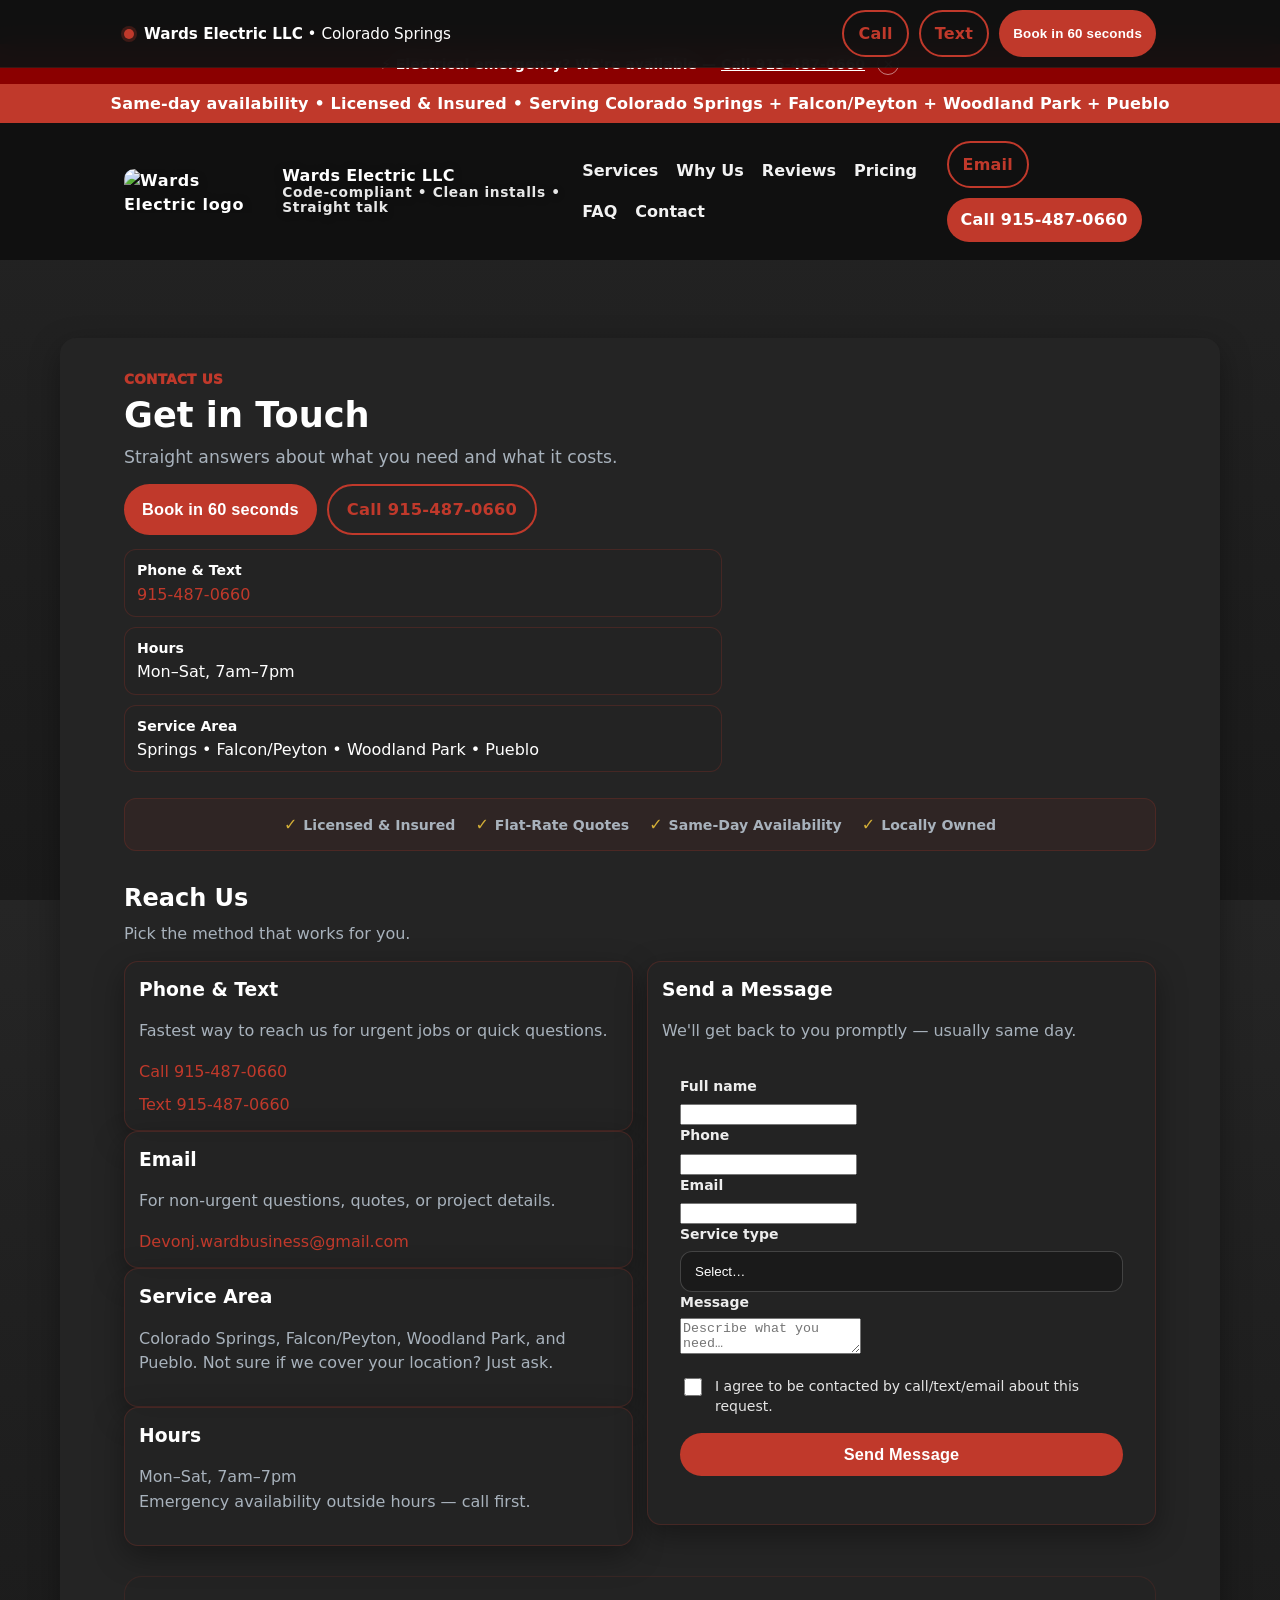
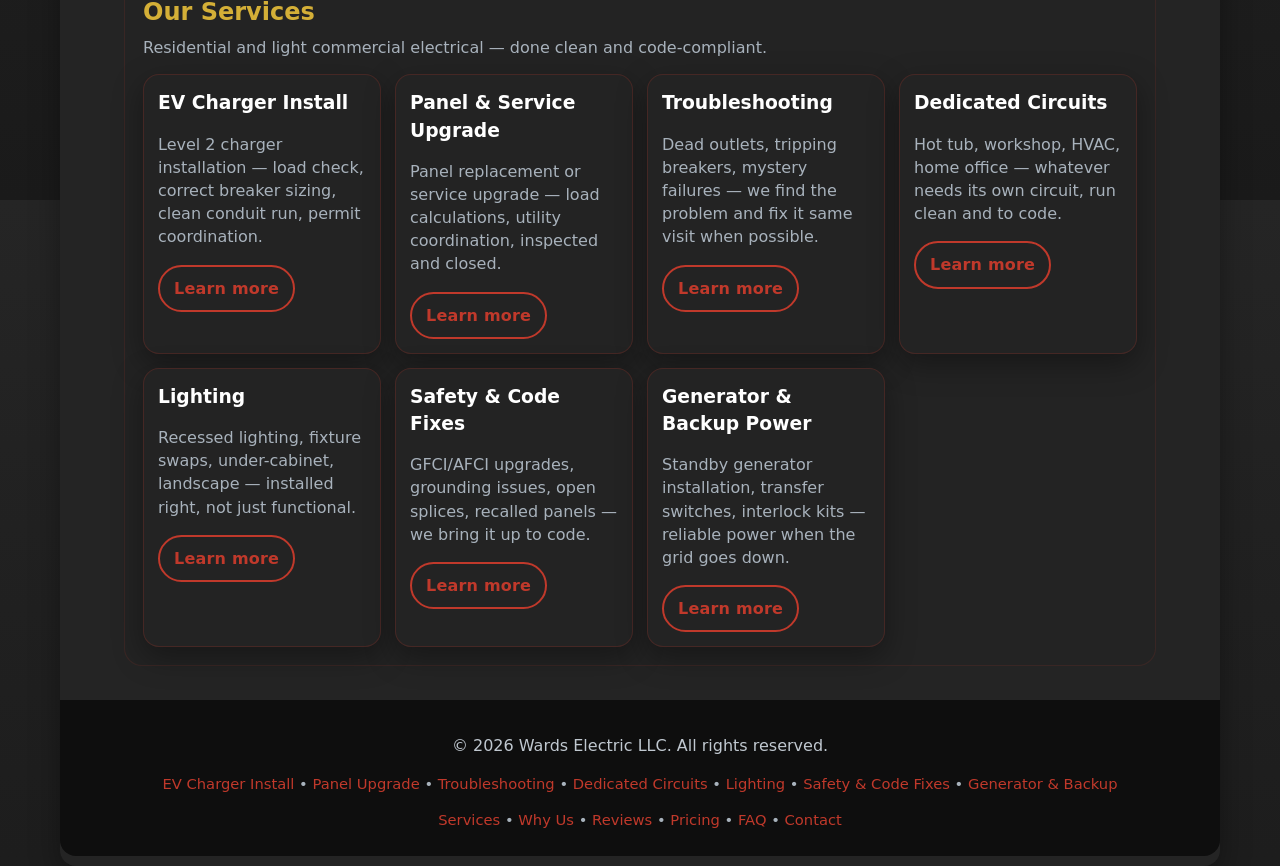
==== contact.html @ 548b15fa "feat: add index.html homepage and contact.html Full homepage with hero, services, why-us, reviews, p" ====
<!DOCTYPE html>
<html lang="en">
<head>
  <meta charset="UTF-8" />
  <meta name="viewport" content="width=device-width, initial-scale=1.0" />
  <title>Contact Wards Electric LLC | Colorado Springs Electrician</title>
  <meta name="description" content="Contact Wards Electric LLC — Colorado Springs electrician. Call, text, or email for straight answers about what you need and what it costs. 915-487-0660." />
  <link rel="canonical" href="https://wardselectricllc.com/contact.html" />
  <link rel="icon" href="assets/logo.jpg" />
  <link rel="stylesheet" href="styles/main.css" />
  <meta property="og:title" content="Contact Wards Electric LLC | Colorado Springs Electrician" />
  <meta property="og:description" content="Contact Wards Electric LLC — straight answers about what you need and what it costs. Call or text 915-487-0660." />
  <meta property="og:type" content="website" />
  <meta property="og:url" content="https://wardselectricllc.com/contact.html" />
  <meta property="og:image" content="https://wardselectricllc.com/assets/logo.jpg" />
  <script type="application/ld+json">
  {
    "@context": "https://schema.org",
    "@type": "LocalBusiness",
    "name": "Wards Electric LLC",
    "description": "Residential and light commercial electrician serving Colorado Springs, Falcon/Peyton, Woodland Park, and Pueblo.",
    "telephone": "915-487-0660",
    "email": "Devonj.wardbusiness@gmail.com",
    "url": "https://wardselectricllc.com",
    "logo": "https://wardselectricllc.com/assets/logo.jpg",
    "address": { "@type": "PostalAddress", "addressLocality": "Colorado Springs", "addressRegion": "CO", "addressCountry": "US" },
    "areaServed": ["Colorado Springs, CO", "Falcon, CO", "Peyton, CO", "Woodland Park, CO", "Pueblo, CO"],
    "openingHours": "Mo-Sa 07:00-19:00"
  }
  </script>
</head>
<body>

  <a class="sr-only" href="#main">Skip to content</a>

  <div class="action-bar" role="region" aria-label="Quick actions">
    <div class="action-bar__inner">
      <div class="action-bar__left">
        <span class="dot"></span>
        <span><strong>Wards Electric LLC</strong> • Colorado Springs</span>
      </div>
      <div class="action-bar__right">
        <a class="btn btn--ghost" href="tel:+19154870660">Call</a>
        <a class="btn btn--ghost" href="sms:+19154870660?&body=Hi%20Wards%20Electric%20-%20I%20need%20help%20with%20">Text</a>
        <button class="btn btn--primary" id="openBooking">Book in 60 seconds</button>
      </div>
    </div>
  </div>

  <header class="site-header">
    <div class="emergency-banner" id="emergencyBanner" role="alert">
      <span>⚡ Electrical emergency? We're available — <a href="tel:+19154870660">Call 915-487-0660</a></span>
      <button class="emergency-banner__close" onclick="dismissEmergency()" aria-label="Dismiss">✕</button>
    </div>
    <div class="top-bar" role="note">
      Same-day availability • Licensed &amp; Insured • Serving Colorado Springs + Falcon/Peyton + Woodland Park + Pueblo
    </div>
    <div class="header-main">
      <a class="brand" href="index.html" aria-label="Wards Electric LLC Home">
        <img src="assets/logo.jpg" alt="Wards Electric logo" />
        <div class="brand__text">
          <span class="brand__name">Wards Electric LLC</span>
          <span class="brand__tag">Code-compliant • Clean installs • Straight talk</span>
        </div>
      </a>
      <button class="nav-toggle" id="navToggle" aria-label="Toggle menu" aria-expanded="false">
        <span></span><span></span><span></span>
      </button>
      <nav class="nav" id="mainNav" aria-label="Primary">
        <a href="index.html#services">Services</a>
        <a href="index.html#why">Why Us</a>
        <a href="index.html#reviews">Reviews</a>
        <a href="index.html#pricing">Pricing</a>
        <a href="index.html#faq">FAQ</a>
        <a href="index.html#contact">Contact</a>
      </nav>
      <div class="header-cta">
        <a class="btn btn--ghost" href="mailto:Devonj.wardbusiness@gmail.com">Email</a>
        <a class="btn btn--primary" href="tel:+19154870660">Call 915-487-0660</a>
      </div>
    </div>
  </header>

  <main id="main" class="page" role="main">

    <section class="hero" id="top">
      <div class="hero__copy">
        <p class="kicker">Contact Us</p>
        <h1>Get in Touch</h1>
        <p class="subhead">Straight answers about what you need and what it costs.</p>
        <div class="hero__actions">
          <button class="btn btn--primary btn--lg" id="openBooking2">Book in 60 seconds</button>
          <a class="btn btn--ghost btn--lg" href="tel:+19154870660">Call 915-487-0660</a>
        </div>
        <div class="mini">
          <div class="mini__item">
            <div class="mini__title">Phone &amp; Text</div>
            <a href="tel:+19154870660">915-487-0660</a>
          </div>
          <div class="mini__item">
            <div class="mini__title">Hours</div>
            <div>Mon–Sat, 7am–7pm</div>
          </div>
          <div class="mini__item">
            <div class="mini__title">Service Area</div>
            <div>Springs • Falcon/Peyton • Woodland Park • Pueblo</div>
          </div>
        </div>
      </div>
    </section>

    <div class="trust-strip" role="list" aria-label="Trust indicators">
      <span><span class="ts-check" aria-hidden="true">✓</span> Licensed &amp; Insured</span>
      <span><span class="ts-check" aria-hidden="true">✓</span> Flat-Rate Quotes</span>
      <span><span class="ts-check" aria-hidden="true">✓</span> Same-Day Availability</span>
      <span><span class="ts-check" aria-hidden="true">✓</span> Locally Owned</span>
    </div>

    <section class="section" id="contact">
      <div class="section-head">
        <h2>Reach Us</h2>
        <p class="muted">Pick the method that works for you.</p>
      </div>
      <div class="contactGrid">

        <div>
          <div class="contactCard">
            <h3>Phone &amp; Text</h3>
            <p class="muted">Fastest way to reach us for urgent jobs or quick questions.</p>
            <div class="contactLinks">
              <a href="tel:+19154870660">Call 915-487-0660</a>
              <a href="sms:+19154870660?&body=Hi%20Wards%20Electric%20-%20I%20need%20help%20with%20">Text 915-487-0660</a>
            </div>
          </div>
          <div class="contactCard">
            <h3>Email</h3>
            <p class="muted">For non-urgent questions, quotes, or project details.</p>
            <div class="contactLinks">
              <a href="mailto:Devonj.wardbusiness@gmail.com">Devonj.wardbusiness@gmail.com</a>
            </div>
          </div>
          <div class="contactCard">
            <h3>Service Area</h3>
            <p class="muted">Colorado Springs, Falcon/Peyton, Woodland Park, and Pueblo. Not sure if we cover your location? Just ask.</p>
          </div>
          <div class="contactCard">
            <h3>Hours</h3>
            <p class="muted">Mon–Sat, 7am–7pm<br />Emergency availability outside hours — call first.</p>
          </div>
        </div>

        <div>
          <div class="contactCard">
            <h3>Send a Message</h3>
            <p class="muted">We'll get back to you promptly — usually same day.</p>
            <form id="contactForm" class="form">
              <div><label>Full name</label><input name="name" required autocomplete="name" /></div>
              <div><label>Phone</label><input name="phone" required autocomplete="tel" /></div>
              <div><label>Email</label><input name="email" type="email" autocomplete="email" /></div>
              <div>
                <label>Service type</label>
                <select name="serviceType" class="qb-select" required>
                  <option value="">Select…</option>
                  <option>EV Charger Install</option>
                  <option>Panel / Service Upgrade</option>
                  <option>Troubleshooting</option>
                  <option>Dedicated Circuit</option>
                  <option>Lighting</option>
                  <option>Safety / Code Fix</option>
                  <option>Generator / Backup Power</option>
                  <option>Other</option>
                </select>
              </div>
              <div><label>Message</label><textarea name="message" required placeholder="Describe what you need…"></textarea></div>
              <label class="consent">
                <input type="checkbox" name="consent" required />
                <span>I agree to be contacted by call/text/email about this request.</span>
              </label>
              <div class="form__actions">
                <button type="submit" class="btn btn--primary btn--lg w-full" id="contactSubmitBtn">Send Message</button>
                <p class="muted small" id="contactStatusText"></p>
              </div>
            </form>
          </div>
        </div>

      </div>
    </section>

    <section class="section section--alt">
      <div class="section-head">
        <h2>Our Services</h2>
        <p class="muted">Residential and light commercial electrical — done clean and code-compliant.</p>
      </div>
      <div class="cards">
        <article class="card">
          <h3>EV Charger Install</h3>
          <p>Level 2 charger installation — load check, correct breaker sizing, clean conduit run, permit coordination.</p>
          <a href="ev-charger-install.html" class="btn btn--ghost">Learn more</a>
        </article>
        <article class="card">
          <h3>Panel &amp; Service Upgrade</h3>
          <p>Panel replacement or service upgrade — load calculations, utility coordination, inspected and closed.</p>
          <a href="panel-upgrade.html" class="btn btn--ghost">Learn more</a>
        </article>
        <article class="card">
          <h3>Troubleshooting</h3>
          <p>Dead outlets, tripping breakers, mystery failures — we find the problem and fix it same visit when possible.</p>
          <a href="troubleshooting.html" class="btn btn--ghost">Learn more</a>
        </article>
        <article class="card">
          <h3>Dedicated Circuits</h3>
          <p>Hot tub, workshop, HVAC, home office — whatever needs its own circuit, run clean and to code.</p>
          <a href="dedicated-circuits.html" class="btn btn--ghost">Learn more</a>
        </article>
        <article class="card">
          <h3>Lighting</h3>
          <p>Recessed lighting, fixture swaps, under-cabinet, landscape — installed right, not just functional.</p>
          <a href="lighting.html" class="btn btn--ghost">Learn more</a>
        </article>
        <article class="card">
          <h3>Safety &amp; Code Fixes</h3>
          <p>GFCI/AFCI upgrades, grounding issues, open splices, recalled panels — we bring it up to code.</p>
          <a href="safety-code-fixes.html" class="btn btn--ghost">Learn more</a>
        </article>
        <article class="card">
          <h3>Generator &amp; Backup Power</h3>
          <p>Standby generator installation, transfer switches, interlock kits — reliable power when the grid goes down.</p>
          <a href="generator-backup.html" class="btn btn--ghost">Learn more</a>
        </article>
      </div>
    </section>

    <footer class="footer">
      <p>&copy; <span id="year"></span> Wards Electric LLC. All rights reserved.</p>
      <p class="muted small">
        <a href="ev-charger-install.html">EV Charger Install</a> •
        <a href="panel-upgrade.html">Panel Upgrade</a> •
        <a href="troubleshooting.html">Troubleshooting</a> •
        <a href="dedicated-circuits.html">Dedicated Circuits</a> •
        <a href="lighting.html">Lighting</a> •
        <a href="safety-code-fixes.html">Safety &amp; Code Fixes</a> •
        <a href="generator-backup.html">Generator &amp; Backup</a>
      </p>
      <p class="muted small">
        <a href="index.html#services">Services</a> •
        <a href="index.html#why">Why Us</a> •
        <a href="index.html#reviews">Reviews</a> •
        <a href="index.html#pricing">Pricing</a> •
        <a href="index.html#faq">FAQ</a> •
        <a href="index.html#contact">Contact</a>
      </p>
    </footer>

  </main>

  <div class="mobile-call-bar" id="mobileCallBar">
    <a class="mobile-call-bar__btn" href="tel:+19154870660"><span aria-hidden="true">📞</span> Call Now — 915-487-0660</a>
    <button class="mobile-call-bar__close" onclick="dismissCallBar()" aria-label="Dismiss call bar">✕</button>
  </div>

  <div class="modal" id="bookingModal" aria-hidden="true">
    <div class="modal__backdrop" id="closeBooking"></div>
    <div class="modal__panel" role="dialog" aria-modal="true" aria-labelledby="bookingTitle">
      <div class="modal__head">
        <div><div class="kicker">Book in ~60 seconds</div><h2 id="bookingTitle">Tell us what you need</h2></div>
        <button class="x" id="closeBooking2" aria-label="Close">✕</button>
      </div>
      <form id="bookingForm" class="form">
        <div class="grid">
          <div><label>Full name</label><input name="name" required autocomplete="name" /></div>
          <div><label>Phone</label><input name="phone" required autocomplete="tel" /></div>
          <div><label>Email</label><input name="email" type="email" autocomplete="email" /></div>
          <div><label>Service address</label><input name="address" autocomplete="street-address" /></div>
        </div>
        <div class="grid">
          <div>
            <label>Service type</label>
            <select name="serviceType" class="qb-select" required>
              <option value="">Select…</option>
              <option>EV Charger Install</option>
              <option>Panel / Service Upgrade</option>
              <option>Troubleshooting</option>
              <option>Dedicated Circuit</option>
              <option>Lighting</option>
              <option>Safety / Code Fix</option>
              <option>Generator / Backup Power</option>
              <option>Other</option>
            </select>
          </div>
          <div>
            <label>Urgency</label>
            <select name="urgency" class="qb-select" required>
              <option value="">Select…</option>
              <option>Emergency (hazard / burning smell / outage)</option>
              <option>ASAP (today/tomorrow)</option>
              <option>This week</option>
              <option>Not urgent</option>
            </select>
          </div>
        </div>
        <div><label>Details</label><textarea name="message" required placeholder="Describe what you need…"></textarea></div>
        <label class="consent">
          <input type="checkbox" name="consent" required />
          <span>I agree to be contacted by call/text/email about this request.</span>
        </label>
        <div class="form__actions">
          <button type="submit" class="btn btn--primary btn--lg w-full" id="submitBtn">Submit &amp; route to dispatcher</button>
          <p class="muted small" id="statusText"></p>
        </div>
      </form>
    </div>
  </div>

  <script>
    const WEBHOOK_URL = "https://wards-electrical.app.n8n.cloud/webhook/0c41a587-89af-4066-9aa8-365de46e1906";
    (function(){ if(sessionStorage.getItem('emergencyDismissed')){ const b=document.getElementById('emergencyBanner'); if(b) b.style.display='none'; }})();
    function dismissEmergency(){ sessionStorage.setItem('emergencyDismissed','1'); const b=document.getElementById('emergencyBanner'); if(b) b.style.display='none'; }
    (function(){ if(sessionStorage.getItem('callBarDismissed')){ const b=document.getElementById('mobileCallBar'); if(b) b.style.display='none'; }})();
    function dismissCallBar(){ sessionStorage.setItem('callBarDismissed','1'); const b=document.getElementById('mobileCallBar'); if(b) b.style.display='none'; }
    document.getElementById("year").textContent = new Date().getFullYear();
    const navToggle=document.getElementById("navToggle"), mainNav=document.getElementById("mainNav");
    navToggle.addEventListener("click",()=>{ const open=mainNav.classList.toggle("nav--open"); navToggle.classList.toggle("nav-toggle--open",open); navToggle.setAttribute("aria-expanded",open); });
    mainNav.querySelectorAll("a").forEach(a=>a.addEventListener("click",()=>{ mainNav.classList.remove("nav--open"); navToggle.classList.remove("nav-toggle--open"); navToggle.setAttribute("aria-expanded","false"); }));

    // Booking modal
    const modal=document.getElementById("bookingModal");
    const openBtns=["openBooking","openBooking2"].map(id=>document.getElementById(id)).filter(Boolean);
    const closeBtns=[document.getElementById("closeBooking"),document.getElementById("closeBooking2")].filter(Boolean);
    function openModal(){ modal.classList.add("is-open"); modal.setAttribute("aria-hidden","false"); document.body.classList.add("modal-open"); }
    function closeModal(){ modal.classList.remove("is-open"); modal.setAttribute("aria-hidden","true"); document.body.classList.remove("modal-open"); }
    openBtns.forEach(b=>b.addEventListener("click",e=>{ e.preventDefault(); openModal(); }));
    closeBtns.forEach(b=>b.addEventListener("click",e=>{ e.preventDefault(); closeModal(); }));
    window.addEventListener("keydown",e=>{ if(e.key==="Escape"&&modal.classList.contains("is-open")) closeModal(); });
    const form=document.getElementById("bookingForm"), statusText=document.getElementById("statusText"), submitBtn=document.getElementById("submitBtn");
    form.addEventListener("submit",async(e)=>{
      e.preventDefault(); statusText.textContent=""; submitBtn.disabled=true; submitBtn.textContent="Sending\u2026";
      const data=Object.fromEntries(new FormData(form).entries());
      data.source="website"; data.page="contact"; data.timestamp=new Date().toISOString();
      try {
        const res=await fetch(WEBHOOK_URL,{method:"POST",headers:{"Content-Type":"application/json"},body:JSON.stringify(data)});
        if(!res.ok) throw new Error("failed");
        statusText.textContent="\u2705 Sent. We'll reach out shortly."; submitBtn.textContent="Submitted";
        setTimeout(()=>{ closeModal(); form.reset(); submitBtn.disabled=false; submitBtn.textContent="Submit & route to dispatcher"; statusText.textContent=""; },1200);
      } catch(err){ statusText.textContent="\u26a0\ufe0f Didn't send. Try calling or texting us."; submitBtn.disabled=false; submitBtn.textContent="Submit & route to dispatcher"; }
    });

    // Contact page inline form
    const contactForm=document.getElementById("contactForm");
    const contactStatusText=document.getElementById("contactStatusText");
    const contactSubmitBtn=document.getElementById("contactSubmitBtn");
    contactForm.addEventListener("submit",async(e)=>{
      e.preventDefault(); contactStatusText.textContent=""; contactSubmitBtn.disabled=true; contactSubmitBtn.textContent="Sending\u2026";
      const data=Object.fromEntries(new FormData(contactForm).entries());
      data.source="website"; data.page="contact"; data.timestamp=new Date().toISOString();
      try {
        const res=await fetch(WEBHOOK_URL,{method:"POST",headers:{"Content-Type":"application/json"},body:JSON.stringify(data)});
        if(!res.ok) throw new Error("failed");
        contactStatusText.textContent="\u2705 Sent. We'll reach out shortly."; contactSubmitBtn.textContent="Sent!";
        setTimeout(()=>{ contactForm.reset(); contactSubmitBtn.disabled=false; contactSubmitBtn.textContent="Send Message"; contactStatusText.textContent=""; },2000);
      } catch(err){ contactStatusText.textContent="\u26a0\ufe0f Didn't send. Try calling or texting us."; contactSubmitBtn.disabled=false; contactSubmitBtn.textContent="Send Message"; }
    });
  </script>

</body>
</html>
---- styles/main.css ----
:root{
  --brand:    #111111;   /* Near-black charcoal (header/dark surfaces) */
  --accent:   #C0392B;   /* Crimson Red (primary accent) */
  --gold:     #D4AF37;   /* Warm Gold (secondary accent: stars, checks, highlights) */
  --electric: #E74C3C;   /* Bright red for hover states */
  --bg:       #1a1a1a;   /* Charcoal grey base */
  --card:     #242424;   /* Card background */
  --text:     #FFFFFF;
  --muted:    #A8B2BC;   /* Light grey secondary text */
  --soft:     rgba(192,57,43,.08);
  --border:   rgba(192,57,43,.22);
  --shadow:   0 10px 30px rgba(0,0,0,.35);
  /* Card system */
  --card-bg:      rgba(36,36,36,0.90);
  --card-border:  rgba(192,57,43,0.22);
  --card-shadow:  0 10px 30px rgba(0,0,0,0.35);
  --card-radius:  16px;
}

*{box-sizing:border-box}
html,body{height:100%}
body{
  margin:0;
  font-family: system-ui,-apple-system,"Segoe UI",Arial,sans-serif;
  color:var(--text);
  background: linear-gradient(180deg,#252525 0%,var(--bg) 100%);
  line-height:1.45;
}

.nav a{color:var(--text); font-weight:800; opacity:.95}
.nav a:hover{color: var(--gold)}

/* Links */
a{color:var(--accent); text-decoration:none}
a:hover{color:var(--electric)}
.sr-only{position:absolute;left:-9999px;top:auto;width:1px;height:1px;overflow:hidden}

.page{
  max-width:1160px;
  margin: 78px auto 28px;
  background: var(--card);
  border-radius: 16px;
  box-shadow: var(--shadow);
  padding: 26px 5vw 10px;
}

/* Top action bar */
.action-bar{
  position: fixed;
  top: 0;
  left: 0; right: 0;
  z-index: 2000;
  background: rgba(17,17,17,.95);
  backdrop-filter: blur(10px);
  border-bottom: 1px solid rgba(192,57,43,.20);
  color: var(--text);
}
.action-bar__inner{
  max-width:1160px;
  margin: 0 auto;
  display:flex;
  align-items:center;
  justify-content:space-between;
  gap: 10px;
  padding: 10px 5vw;
}
.action-bar__left{
  display:flex; align-items:center; gap:10px;
  font-size:.95rem;
}
.dot{
  width:10px; height:10px; border-radius:999px;
  background: var(--accent);
  box-shadow: 0 0 0 3px rgba(192,57,43,.25);
}
.action-bar__right{
  display:flex; gap:10px; flex-wrap:wrap;
}

/* Header */
.site-header{background-color: rgba(17,17,17,0.98); backdrop-filter: blur(6px); color:#fff; padding-top: 44px;}
.top-bar{
  background: var(--accent);
  color: #fff;
  text-align:center;
  padding: 8px 0;
  font-weight: 700;
  letter-spacing: .2px;
}
.header-main{
  max-width:1160px;
  margin: 0 auto;
  display:flex;
  align-items:center;
  justify-content:space-between;
  gap: 18px;
  padding: 18px 5vw;
}
.brand{display:flex; align-items:center; gap:12px; color:#FFFFFF}
.brand, .brand__name, .brand__text {
  color: #FFFFFF;
  font-weight: 800;
  letter-spacing: 0.04em;
  text-shadow: 0 2px 10px rgba(0,0,0,0.35);
}
.brand__name { text-transform: none }
.brand img{
  height: 44px;
  width: auto;
  border-radius: 10px;
  object-fit: contain;
  image-rendering: crisp-edges;
}
.brand__text{display:flex; flex-direction:column; line-height:1.1}
.brand__name{font-weight:900; letter-spacing:.3px}
.brand__tag{font-size:.86rem; opacity:.9}

.nav{display:flex; gap:18px; flex-wrap:wrap}

.header-cta{display:flex; gap:10px; flex-wrap:wrap}

/* Buttons */
.btn{
  border: 0;
  cursor: pointer;
  border-radius: 999px;
  padding: 10px 14px;
  font-weight: 900;
  letter-spacing: .2px;
  display:inline-flex;
  align-items:center;
  justify-content:center;
  gap:8px;
  user-select:none;
  text-decoration: none;
}
.btn--primary{
  background: var(--accent);
  color: #fff;
}
.btn--primary:hover{background:#A93226; color:#fff}
.btn--ghost{
  background: transparent;
  color: var(--accent);
  border: 2px solid var(--accent);
}
.btn--ghost:hover{ color: var(--electric); border-color: var(--electric) }
.btn--lg{padding: 12px 18px; font-size: 1.02rem}
.w-full{width:100%}

/* Hero */
.hero{
  display:grid;
  grid-template-columns: 1.3fr 0.9fr;
  gap: 20px;
  align-items: start;
  padding-top: 6px;
}
.kicker{
  color: var(--accent);
  font-weight: 950;
  letter-spacing: .25px;
  text-transform: uppercase;
  font-size: .85rem;
  margin: 0 0 6px;
}
.hero h1{
  margin: 0 0 10px;
  color: var(--text);
  font-size: 2.2rem;
  line-height: 1.12;
}
.subhead{margin: 0 0 14px; font-size: 1.08rem; color:var(--muted)}
.trust{display:flex; flex-wrap:wrap; gap:8px; margin: 10px 0 14px}
.pill,
.badge,
.chip,
.tag,
.feature-pill,
.bubble {
  background: rgba(36,36,36,0.90);
  border: 1px solid rgba(192,57,43,0.35);
  color: #FFFFFF;
  font-weight: 700;
  font-size: clamp(0.85rem, 1vw, 0.95rem);
  padding: 10px 14px;
  border-radius: 999px;
  line-height: 1;
  display: inline-flex;
  align-items: center;
  gap: 8px;
  text-shadow: 0 1px 6px rgba(0,0,0,0.35);
}
.pill:hover,
.badge:hover,
.chip:hover,
.tag:hover,
.feature-pill:hover,
.bubble:hover {
  background: rgba(36,36,36,0.98);
  border-color: rgba(212,175,55,0.55);
  color: #FFFFFF;
}
.pill svg, .pill i, .badge svg, .badge i { color: var(--gold) }
.hero__actions{display:flex; gap:10px; flex-wrap:wrap; margin-top: 6px}

.mini{
  display:grid;
  grid-template-columns: 1fr;
  gap: 10px;
  margin-top: 14px;
}
.mini__item{
  background: var(--card-bg);
  border: 1px solid var(--card-border);
  border-radius: 12px;
  padding: 10px 12px;
}
.mini__title{font-weight:700; color:#FFFFFF; font-size: .88rem; margin-bottom: 2px}
.mini__value{color:var(--muted)}

.hero__card{
  background: var(--card-bg);
  border: 1px solid var(--card-border);
  border-radius: var(--card-radius);
  box-shadow: var(--card-shadow);
  overflow:hidden;
}
.hero__image{
  background: radial-gradient(circle at 30% 20%, rgba(192,57,43,.18), transparent 55%),
              radial-gradient(circle at 70% 60%, rgba(212,175,55,.15), transparent 55%),
              #111111;
  display:flex;
  align-items:center;
  justify-content:center;
  padding: 24px;
}
.hero__image img{
  width: 160px;
  height: 160px;
  object-fit: cover;
  border-radius: 16px;
  box-shadow: 0 10px 22px rgba(0,0,0,.45);
}
.hero__cardBody{padding: 16px}
.h3{margin:0 0 6px; color: var(--gold)}
.muted{color: var(--muted)}

/* Trust / Why Us readability */
.section-head h2, .why h2 { color: var(--gold); font-weight: 800 }
.section .muted,
.section--alt .muted,
.trust,
.list,
.check,
.section-head p {
  color: var(--muted);
  font-size: 16px;
  line-height: 1.55;
}
.check { font-weight: 700 }

/* Contact section */
#contact .section-head h2 { color: #FFFFFF; font-weight: 800; }
#contact .section-head p { color: var(--muted); }
.contactCard h3 { font-weight: 700; color: #FFFFFF; margin: 0 0 8px; }
.contactCard .contact-lead { font-weight: 800; color: #FFFFFF; line-height: 1.5; }
.contactCard .contact-normal { font-weight: 400; color: var(--muted); line-height: 1.5; }

.small{font-size:.92rem}

/* Sections */
.section{margin-top: 30px}
.section--alt{
  background: rgba(36,36,36,0.65);
  border: 1px solid rgba(192,57,43,0.14);
  border-radius: 18px;
  padding: 18px;
}
.section-head h2{margin:0; color: var(--gold)}
.section-head p{margin:6px 0 0}

/* Cards */
.cards{
  display:grid;
  grid-template-columns: repeat(auto-fit, minmax(230px,1fr));
  gap: 14px;
  margin-top: 14px;
}
.card,
.pricing__box,
.contactCard,
.ctaPanel,
.hero__card,
.modal__panel,
.card {
  background: var(--card-bg);
  border: 1px solid var(--card-border);
  border-radius: var(--card-radius);
  padding: 14px;
  box-shadow: var(--card-shadow);
}
.card h3,
.pricing__box h3,
.contactCard h3,
.ctaPanel h3,
.hero__card h2 { margin:0 0 6px; color: var(--text) }
.card p,
.pricing__box p,
.contactCard p,
.ctaPanel p { color: var(--muted) }

.card:hover,
.pricing__box:hover,
.ctaPanel:hover,
.hero__card:hover {
  transform: none;
  box-shadow: var(--card-shadow);
  border-color: var(--card-border);
  transition: none;
}

.card-clickable {
  cursor: pointer;
  transition: transform 180ms ease, box-shadow 180ms ease, border-color 180ms ease;
}
.card-clickable:hover {
  transform: translateY(-2px);
  box-shadow: 0 14px 34px rgba(0,0,0,0.40);
  border-color: rgba(192,57,43,0.40);
}

/* Photo Grid (for future use) */
.photoGrid {
  display: grid;
  grid-template-columns: repeat(3, 1fr);
  gap: 16px;
  margin-top: 20px;
}
.photoCard {
  position: relative;
  margin: 0;
  border-radius: var(--card-radius);
  border: 1px solid var(--card-border);
  overflow: hidden;
  box-shadow: var(--card-shadow);
  cursor: pointer;
  transition: all 200ms ease;
  background: var(--card-bg);
}
.photoCard img {
  display: block;
  width: 100%;
  height: 280px;
  object-fit: cover;
  transition: transform 200ms ease;
}
.photoCard figcaption {
  padding: 12px 14px;
  background: var(--card-bg);
  color: var(--muted);
  font-size: 13px;
  font-weight: 500;
  text-align: center;
}
.photoCard:hover, .photoCard:focus {
  outline: none;
  transform: translateY(-4px);
  border-color: rgba(192,57,43,0.40);
  box-shadow: 0 16px 40px rgba(0,0,0,0.45);
}
.photoCard:hover img { transform: scale(1.03); }

/* Lightbox */
.lightbox {
  position: fixed; inset: 0; z-index: 10000; display: none;
  align-items: center; justify-content: center;
}
.lightbox.is-open { display: flex; }
.lightbox__backdrop {
  position: absolute; inset: 0;
  background: rgba(3,6,12,0.94);
  backdrop-filter: blur(8px);
}
.lightbox__container {
  position: relative; z-index: 2;
  max-width: 90vw; max-height: 90vh;
  display: flex; flex-direction: column; align-items: center;
}
.lightbox__image {
  max-width: 100%; max-height: 80vh;
  object-fit: contain; border-radius: 12px;
  box-shadow: 0 30px 60px rgba(0,0,0,0.6);
}
.lightbox__caption {
  margin-top: 14px; color: rgba(255,255,255,0.88);
  font-size: 14px; text-align: center; max-width: 80vw;
}
.lightbox__close {
  position: absolute; top: 20px; right: 20px; z-index: 3;
  width: 44px; height: 44px;
  background: rgba(255,255,255,0.10);
  border: 1px solid rgba(255,255,255,0.20);
  border-radius: 50%; color: #fff; font-size: 24px; cursor: pointer;
  display: flex; align-items: center; justify-content: center;
  transition: all 200ms ease;
}
.lightbox__close:hover {
  background: rgba(255,255,255,0.20);
  border-color: rgba(255,255,255,0.40);
  transform: scale(1.1);
}

/* Split */
.split{
  display:grid;
  grid-template-columns: 1.1fr .9fr;
  gap: 14px;
  margin-top: 14px;
}
.list{display:grid; gap:10px}
.check{
  background: var(--card-bg);
  border: 1px solid var(--card-border);
  border-radius: 12px;
  padding: 10px 12px;
  font-weight: 750;
  color: var(--text);
}
.ctaPanel{ padding:14px }
.ctaPanel__row{display:grid; grid-template-columns: 1fr 1fr; gap:10px; margin-top:10px}

/* Pricing */
.pricing{
  display:grid;
  grid-template-columns: repeat(auto-fit, minmax(220px,1fr));
  gap: 14px;
  margin-top: 14px;
}
.pricing__box{
  background: var(--card-bg);
  border: 1px solid var(--card-border);
  border-radius: var(--card-radius);
  padding: 14px;
}
.price{font-size: 1.6rem; font-weight: 950; color: var(--accent); margin: 6px 0}

/* Contact */
.contactGrid{
  display:grid;
  grid-template-columns: 1fr 1fr;
  gap: 14px;
  margin-top: 14px;
}
.contactCard{
  background: var(--card-bg);
  border: 1px solid var(--card-border);
  border-radius: 14px;
  padding: 14px;
}
.contactLinks{display:grid; gap:10px; margin-top: 10px}

/* Footer */
.footer{
  text-align:center;
  padding: 18px 0 10px;
  margin-top: 34px;
  color: #c0c8d0;
  background: #0e0e0e;
  border-radius: 0 0 16px 16px;
  margin-left: -5vw;
  margin-right: -5vw;
}

/* Modal — Dark charcoal + red theme */
body.modal-open{ overflow: hidden; }
.modal{
  position: fixed; inset: 0; display: none;
  z-index: 9999; height: 100vh; overflow-y: auto;
}
.modal.is-open{ display: block; }
.modal__backdrop{
  position: absolute; inset: 0;
  background: rgba(3,4,8,0.78);
  backdrop-filter: blur(6px);
}
.modal__panel{
  position: relative;
  width: min(94vw, 720px);
  margin: 8vh auto;
  background: rgba(22,22,22,0.97);
  border: 1px solid rgba(192,57,43,0.22);
  border-radius: 18px;
  box-shadow: 0 24px 80px rgba(0,0,0,0.70);
  max-height: calc(100vh - 60px);
  overflow-y: auto;
}
.modal__head{
  display: flex;
  align-items: flex-start;
  justify-content: space-between;
  gap: 16px;
  padding: 18px 18px 10px 18px;
  border-bottom: 1px solid rgba(255,255,255,0.08);
  background: linear-gradient(180deg, rgba(192,57,43,0.12), transparent);
}
.modal__head > div:first-child { flex: 1; }
.modal__head .kicker{
  font-size: 12px; letter-spacing: 0.14em; font-weight: 700;
  color: rgba(230,130,120,0.95); margin: 0 0 8px 0;
}
.modal__head h2{
  margin: 0 0 6px 0; font-size: 26px; line-height: 1.15; color: #fff;
}
.x{
  position: relative;
  background: rgba(255,255,255,0.06);
  border: 1px solid rgba(255,255,255,0.14);
  border-radius: 12px;
  width: 40px; height: 40px;
  font-size: 1.2rem; cursor: pointer; padding: 0; color: #fff;
  display: flex; align-items: center; justify-content: center; flex-shrink: 0;
}
.x:hover{ background: rgba(255,255,255,0.12); border-color: rgba(255,255,255,0.24); }

.form{
  padding: 16px 18px 18px 18px;
  overflow-y: auto;
  max-height: calc(100vh - 150px);
}
.grid{
  display: grid;
  grid-template-columns: 1fr 1fr;
  gap: 12px;
  margin-bottom: 12px;
}
.modal .grid:last-of-type { margin-bottom: 16px; }
label{
  display: block; font-weight: 600; margin-bottom: 6px;
  color: rgba(255,255,255,0.92); font-size: 14px;
}
.modal input,
.modal select,
.modal textarea{
  width: 100%; padding: 10px 12px; border-radius: 10px;
  border: 1px solid rgba(255,255,255,0.14);
  font-size: 1rem;
  background: rgba(255,255,255,0.08);
  color: #fff;
  transition: all 0.2s ease;
}
.modal input::placeholder, .modal textarea::placeholder{ color: rgba(255,255,255,0.45); }
.modal input:focus, .modal select:focus, .modal textarea:focus{
  outline: 0;
  background: rgba(255,255,255,0.12);
  border-color: rgba(192,57,43,0.7);
  box-shadow: 0 0 0 3px rgba(192,57,43,0.18);
}
.modal select {
  appearance: none;
  padding-right: 32px;
  background-image: url("data:image/svg+xml,%3Csvg xmlns='http://www.w3.org/2000/svg' width='12' height='12' viewBox='0 0 12 12'%3E%3Cpath fill='%23fff' d='M6 9L1 4h10z'/%3E%3C/svg%3E");
  background-repeat: no-repeat;
  background-position: right 10px center;
}
.modal textarea { min-height: 100px; resize: vertical; font-family: inherit; }
.consent{
  display: flex; gap: 10px; align-items: flex-start;
  margin: 16px 0 16px;
  font-weight: 500; color: rgba(255,255,255,0.88); font-size: 14px;
}
.consent input[type="checkbox"] { margin-top: 2px; flex-shrink: 0; width: 18px; height: 18px; cursor: pointer; }
.consent input{width:auto; margin-top: 4px}
.form__actions{margin-top: 10px}

/* Hamburger toggle */
.nav-toggle {
  display: none;
  flex-direction: column;
  justify-content: center;
  gap: 5px;
  width: 40px; height: 40px;
  background: transparent;
  border: 1px solid rgba(255,255,255,0.18);
  border-radius: 10px;
  cursor: pointer;
  padding: 8px;
  order: 3;
}
.nav-toggle span {
  display: block; width: 100%; height: 2px;
  background: var(--text); border-radius: 2px;
  transition: all 200ms ease;
}
.nav-toggle--open span:nth-child(1) { transform: translateY(7px) rotate(45deg); }
.nav-toggle--open span:nth-child(2) { opacity: 0; }
.nav-toggle--open span:nth-child(3) { transform: translateY(-7px) rotate(-45deg); }

/* Reviews */
.review-stars { color: var(--gold); font-size: 1rem; margin-bottom: 8px; letter-spacing: 2px; }
.review-author { margin-top: 10px; font-size: .88rem; color: var(--muted); font-weight: 600; }

/* FAQ */
.faq-list { display: grid; gap: 10px; margin-top: 14px; }
.faq-item {
  background: var(--card-bg);
  border: 1px solid var(--card-border);
  border-radius: 12px;
  overflow: hidden;
}
.faq-q {
  list-style: none;
  padding: 14px 16px;
  font-weight: 700;
  color: var(--text);
  cursor: pointer;
  display: flex;
  justify-content: space-between;
  align-items: center;
  gap: 12px;
}
.faq-q::-webkit-details-marker { display: none; }
.faq-q::after {
  content: '+'; font-size: 1.3rem; font-weight: 400;
  color: var(--accent); flex-shrink: 0;
  transition: transform 200ms ease;
}
.faq-item[open] .faq-q::after { transform: rotate(45deg); }
.faq-a {
  padding: 0 16px 14px; color: var(--muted); margin: 0; line-height: 1.6;
}

/* Process / How It Works */
.process-grid {
  display: grid;
  grid-template-columns: repeat(auto-fit, minmax(200px, 1fr));
  gap: 16px;
  margin-top: 18px;
}
.process-step {
  background: var(--card-bg);
  border: 1px solid var(--card-border);
  border-radius: var(--card-radius);
  padding: 18px 16px;
  box-shadow: var(--card-shadow);
}
.process-num {
  width: 36px; height: 36px; border-radius: 50%;
  background: var(--accent); color: #fff;
  font-weight: 900; font-size: 1.1rem;
  display: flex; align-items: center; justify-content: center;
  margin-bottom: 12px;
}
.process-step h3 { margin: 0 0 6px; color: var(--text); font-size: 1rem; }

/* ============================
   EMERGENCY BANNER
   ============================ */
.emergency-banner {
  background: #8B0000;
  color: #fff;
  text-align: center;
  padding: 9px 16px;
  font-size: .88rem;
  font-weight: 600;
  display: flex;
  align-items: center;
  justify-content: center;
  gap: 12px;
  line-height: 1.3;
}
.emergency-banner a { color: #fff; text-decoration: underline; font-weight: 800; }
.emergency-banner a:hover { opacity: 0.85; color: #fff; }
.emergency-banner__close {
  background: transparent;
  border: 1px solid rgba(255,255,255,0.5);
  color: #fff; border-radius: 50%;
  width: 22px; height: 22px;
  font-size: .8rem; cursor: pointer;
  display: inline-flex; align-items: center; justify-content: center;
  flex-shrink: 0; transition: background 150ms ease;
}
.emergency-banner__close:hover { background: rgba(255,255,255,0.18); }

/* ============================
   TRUST STRIP
   ============================ */
.trust-strip {
  display: flex;
  align-items: center;
  justify-content: center;
  gap: 20px;
  flex-wrap: wrap;
  padding: 14px 20px;
  background: rgba(192,57,43,0.07);
  border: 1px solid rgba(192,57,43,0.20);
  border-radius: 12px;
  margin-top: 26px;
  font-size: .88rem;
  font-weight: 700;
  color: var(--muted);
}
.trust-strip span {
  white-space: nowrap;
  display: flex;
  align-items: center;
  gap: 6px;
}
.ts-check { color: var(--gold); font-size: 1rem; }

/* ============================
   MOBILE CALL BAR
   ============================ */
.mobile-call-bar {
  display: none;
  position: fixed;
  bottom: 0; left: 0; right: 0;
  z-index: 3000;
  background: var(--accent);
  align-items: center;
  min-height: 56px;
  box-shadow: 0 -4px 20px rgba(0,0,0,0.40);
}
.mobile-call-bar__btn {
  flex: 1;
  display: flex; align-items: center; justify-content: center;
  gap: 8px; color: #fff; font-weight: 900; font-size: 1rem;
  text-decoration: none; min-height: 56px; letter-spacing: .01em;
}
.mobile-call-bar__btn:hover { color: #fff; opacity: 0.9; }
.mobile-call-bar__close {
  background: transparent; border: none; color: #fff;
  font-size: 1.3rem; cursor: pointer;
  padding: 0 14px; min-height: 56px;
  opacity: 0.70; transition: opacity 150ms; flex-shrink: 0;
}
.mobile-call-bar__close:hover { opacity: 1; }

/* Service card links */
.card h3 a { color: var(--text); text-decoration: none; }
.card h3 a:hover { color: var(--gold); }

/* Quick Book select */
.qb-select {
  width: 100%;
  background: #1a1a1a;
  color: #ffffff;
  border: 1px solid rgba(255,255,255,0.18);
  border-radius: 12px;
  padding: 12px 14px;
  appearance: none;
  -webkit-appearance: none;
  -moz-appearance: none;
  position: relative;
  z-index: 10000;
}
.qb-select option { background: #ffffff !important; color: #111111 !important; }
.qb-select option:checked { background: #f2f2f2 !important; color: #111111 !important; }

/* Mobile */
@media (max-width: 920px){
  .hero{grid-template-columns:1fr}
  .split{grid-template-columns:1fr}
  .contactGrid{grid-template-columns:1fr}
  .header-main{flex-direction:row; align-items:center; flex-wrap:wrap}
  .action-bar__inner{flex-direction:column; align-items:flex-start}
  .page{margin-top: 118px}
  .brand img { height: 40px; }

  .nav-toggle { display: flex; }
  .header-cta { display: none; }

  .nav {
    display: none;
    flex-direction: column;
    width: 100%;
    gap: 4px;
    padding: 10px 0 6px;
    order: 4;
    flex-basis: 100%;
  }
  .nav.nav--open { display: flex; }
  .nav a {
    padding: 10px 6px;
    border-bottom: 1px solid rgba(255,255,255,0.06);
  }
  .mobile-call-bar { display: flex; }
  .page { padding-bottom: 70px; }
}
@media (max-width: 620px){
  .grid{grid-template-columns:1fr}
  .ctaPanel__row{grid-template-columns:1fr}
  .photoGrid { grid-template-columns: repeat(2, 1fr); gap: 14px; }
  .modal__panel { width: 94vw; margin: 10vh auto; border-radius: 16px; }
}
@media (max-width: 600px){
  .photoGrid { grid-template-columns: 1fr; gap: 12px; }
  .photoCard img { height: 240px; }
  .lightbox__close { width: 40px; height: 40px; font-size: 20px; top: 12px; right: 12px; }
  .lightbox__image { max-height: 70vh; }
  .lightbox__caption { max-width: 90vw; }
  .modal__panel { width: 92vw; margin: 8vh auto; max-height: 88vh; }
  .modal__head { padding: 14px 14px 8px 14px; }
  .modal__head h2 { font-size: 22px; }
  .form { padding: 14px 14px 16px 14px; }
  .modal .grid { grid-template-columns: 1fr; }
  .modal textarea { min-height: 90px; }
}
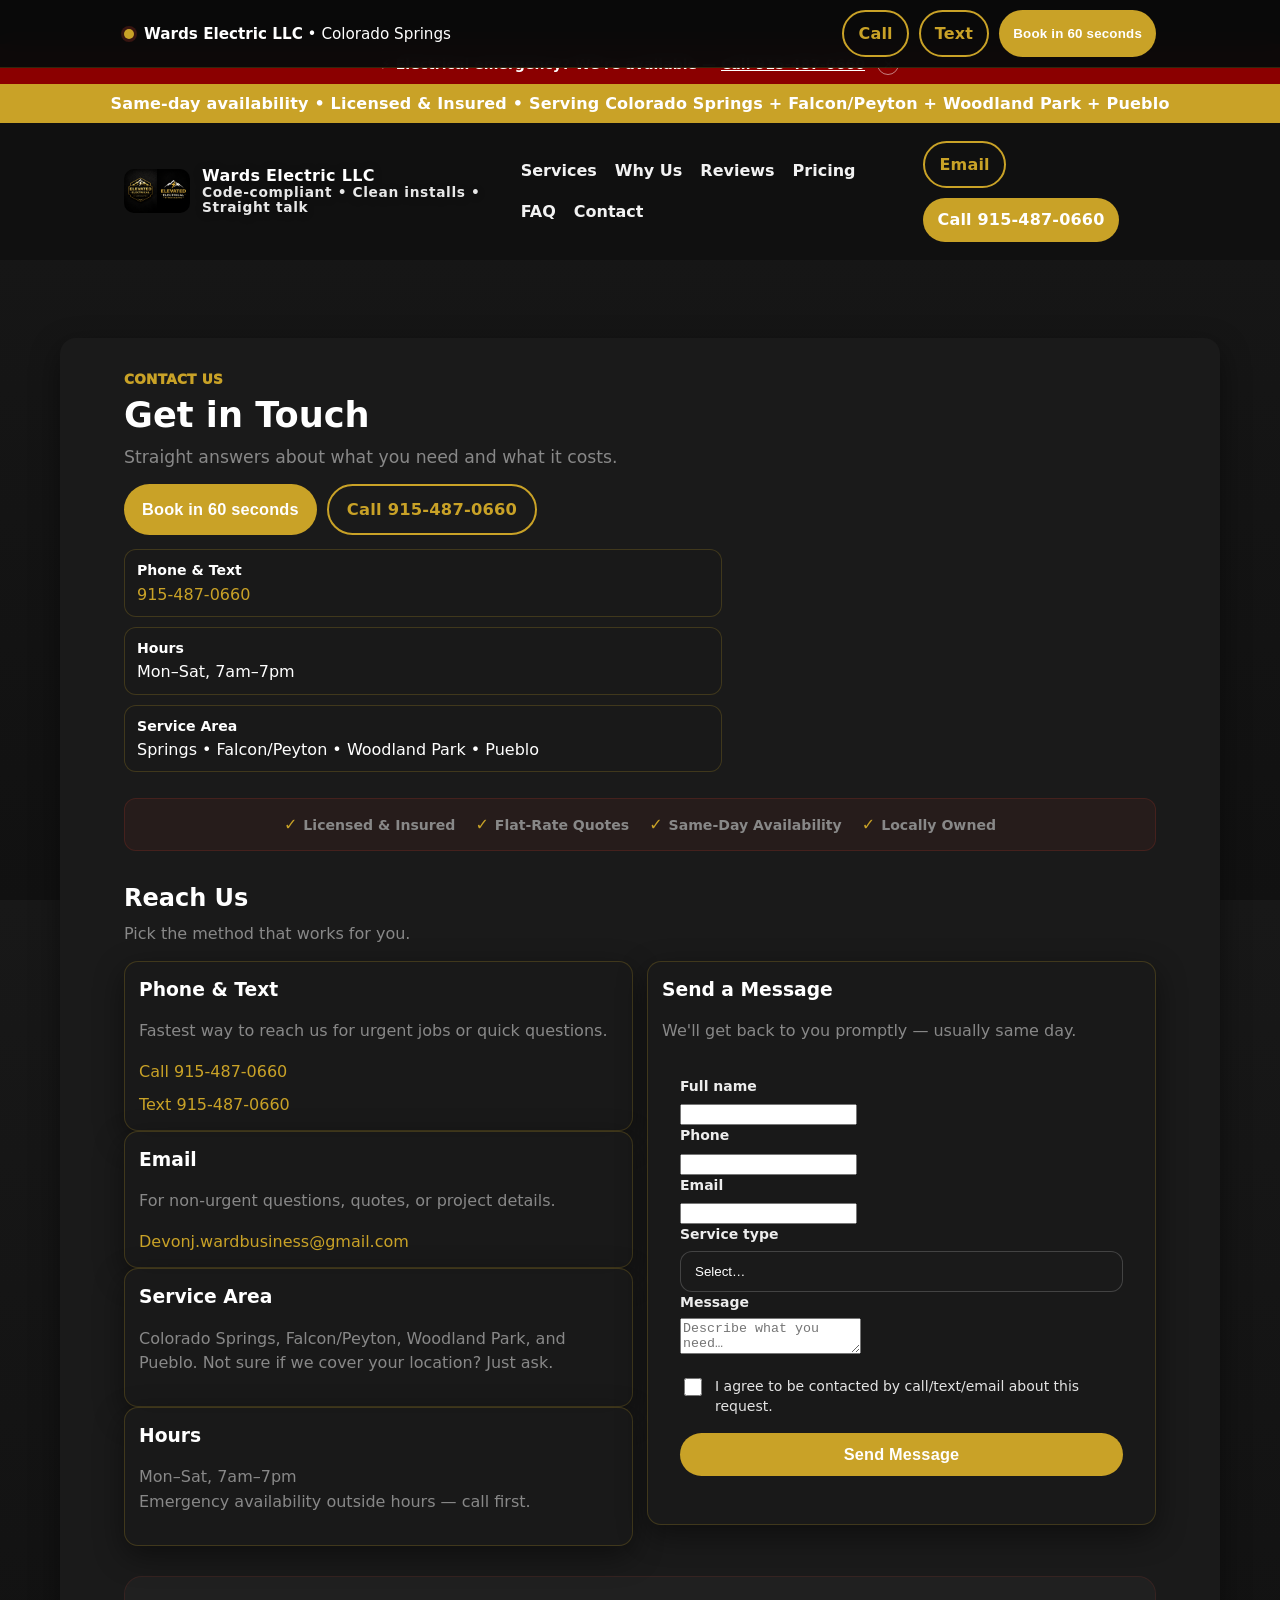
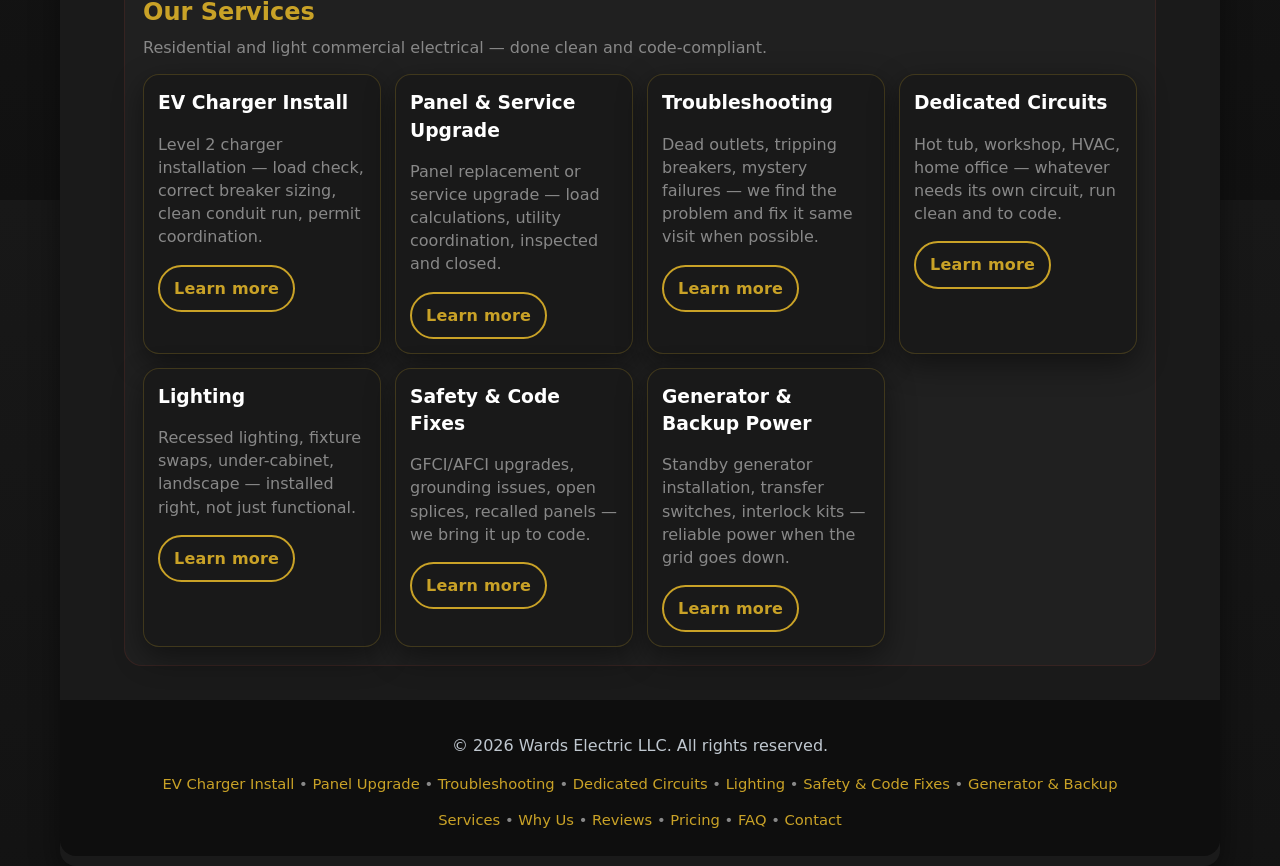
==== commit 445c8bd1: "feat: update logo path to uploaded PNG + clean up assets Point all HTML files to assets/944E936E-1C9" ====
--- a/contact.html
+++ b/contact.html
@@ -6,13 +6,13 @@
   <title>Contact Wards Electric LLC | Colorado Springs Electrician</title>
   <meta name="description" content="Contact Wards Electric LLC — Colorado Springs electrician. Call, text, or email for straight answers about what you need and what it costs. 915-487-0660." />
   <link rel="canonical" href="https://wardselectricllc.com/contact.html" />
-  <link rel="icon" href="assets/logo.jpg" />
+  <link rel="icon" href="assets/944E936E-1C9E-4781-AC70-04BEC5122BAE.png" />
   <link rel="stylesheet" href="styles/main.css" />
   <meta property="og:title" content="Contact Wards Electric LLC | Colorado Springs Electrician" />
   <meta property="og:description" content="Contact Wards Electric LLC — straight answers about what you need and what it costs. Call or text 915-487-0660." />
   <meta property="og:type" content="website" />
   <meta property="og:url" content="https://wardselectricllc.com/contact.html" />
-  <meta property="og:image" content="https://wardselectricllc.com/assets/logo.jpg" />
+  <meta property="og:image" content="https://wardselectricllc.com/assets/944E936E-1C9E-4781-AC70-04BEC5122BAE.png" />
   <script type="application/ld+json">
   {
     "@context": "https://schema.org",
@@ -22,7 +22,7 @@
     "telephone": "915-487-0660",
     "email": "Devonj.wardbusiness@gmail.com",
     "url": "https://wardselectricllc.com",
-    "logo": "https://wardselectricllc.com/assets/logo.jpg",
+    "logo": "https://wardselectricllc.com/assets/944E936E-1C9E-4781-AC70-04BEC5122BAE.png",
     "address": { "@type": "PostalAddress", "addressLocality": "Colorado Springs", "addressRegion": "CO", "addressCountry": "US" },
     "areaServed": ["Colorado Springs, CO", "Falcon, CO", "Peyton, CO", "Woodland Park, CO", "Pueblo, CO"],
     "openingHours": "Mo-Sa 07:00-19:00"
@@ -57,7 +57,7 @@
     </div>
     <div class="header-main">
       <a class="brand" href="index.html" aria-label="Wards Electric LLC Home">
-        <img src="assets/logo.jpg" alt="Wards Electric logo" />
+        <img src="assets/944E936E-1C9E-4781-AC70-04BEC5122BAE.png" alt="Wards Electric logo" />
         <div class="brand__text">
           <span class="brand__name">Wards Electric LLC</span>
           <span class="brand__tag">Code-compliant • Clean installs • Straight talk</span>
--- a/styles/main.css
+++ b/styles/main.css
@@ -1,19 +1,21 @@
+@import url('https://fonts.googleapis.com/css2?family=Playfair+Display:ital,wght@0,700;0,900;1,700&display=swap');
+
 :root{
-  --brand:    #111111;   /* Near-black charcoal (header/dark surfaces) */
-  --accent:   #C0392B;   /* Crimson Red (primary accent) */
-  --gold:     #D4AF37;   /* Warm Gold (secondary accent: stars, checks, highlights) */
-  --electric: #E74C3C;   /* Bright red for hover states */
-  --bg:       #1a1a1a;   /* Charcoal grey base */
-  --card:     #242424;   /* Card background */
+  --brand:    #0a0a0a;   /* Midnight black */
+  --accent:   #C9A227;   /* Gold (primary accent) */
+  --gold:     #C9A227;   /* Gold */
+  --electric: #E2B832;   /* Bright gold hover */
+  --bg:       #111111;   /* Midnight black base */
+  --card:     #1a1a1a;   /* Card background */
   --text:     #FFFFFF;
-  --muted:    #A8B2BC;   /* Light grey secondary text */
-  --soft:     rgba(192,57,43,.08);
-  --border:   rgba(192,57,43,.22);
-  --shadow:   0 10px 30px rgba(0,0,0,.35);
+  --muted:    #888888;   /* Dark grey secondary text */
+  --soft:     rgba(201,162,39,.08);
+  --border:   rgba(201,162,39,.22);
+  --shadow:   0 10px 30px rgba(0,0,0,.45);
   /* Card system */
-  --card-bg:      rgba(36,36,36,0.90);
-  --card-border:  rgba(192,57,43,0.22);
-  --card-shadow:  0 10px 30px rgba(0,0,0,0.35);
+  --card-bg:      rgba(26,26,26,0.95);
+  --card-border:  rgba(201,162,39,0.22);
+  --card-shadow:  0 10px 30px rgba(0,0,0,0.45);
   --card-radius:  16px;
 }
 
@@ -23,7 +25,7 @@
   margin:0;
   font-family: system-ui,-apple-system,"Segoe UI",Arial,sans-serif;
   color:var(--text);
-  background: linear-gradient(180deg,#252525 0%,var(--bg) 100%);
+  background: linear-gradient(180deg,#181818 0%,var(--bg) 100%);
   line-height:1.45;
 }
 
@@ -50,9 +52,9 @@
   top: 0;
   left: 0; right: 0;
   z-index: 2000;
-  background: rgba(17,17,17,.95);
+  background: rgba(10,10,10,.97);
   backdrop-filter: blur(10px);
-  border-bottom: 1px solid rgba(192,57,43,.20);
+  border-bottom: 1px solid rgba(201,162,39,.20);
   color: var(--text);
 }
 .action-bar__inner{
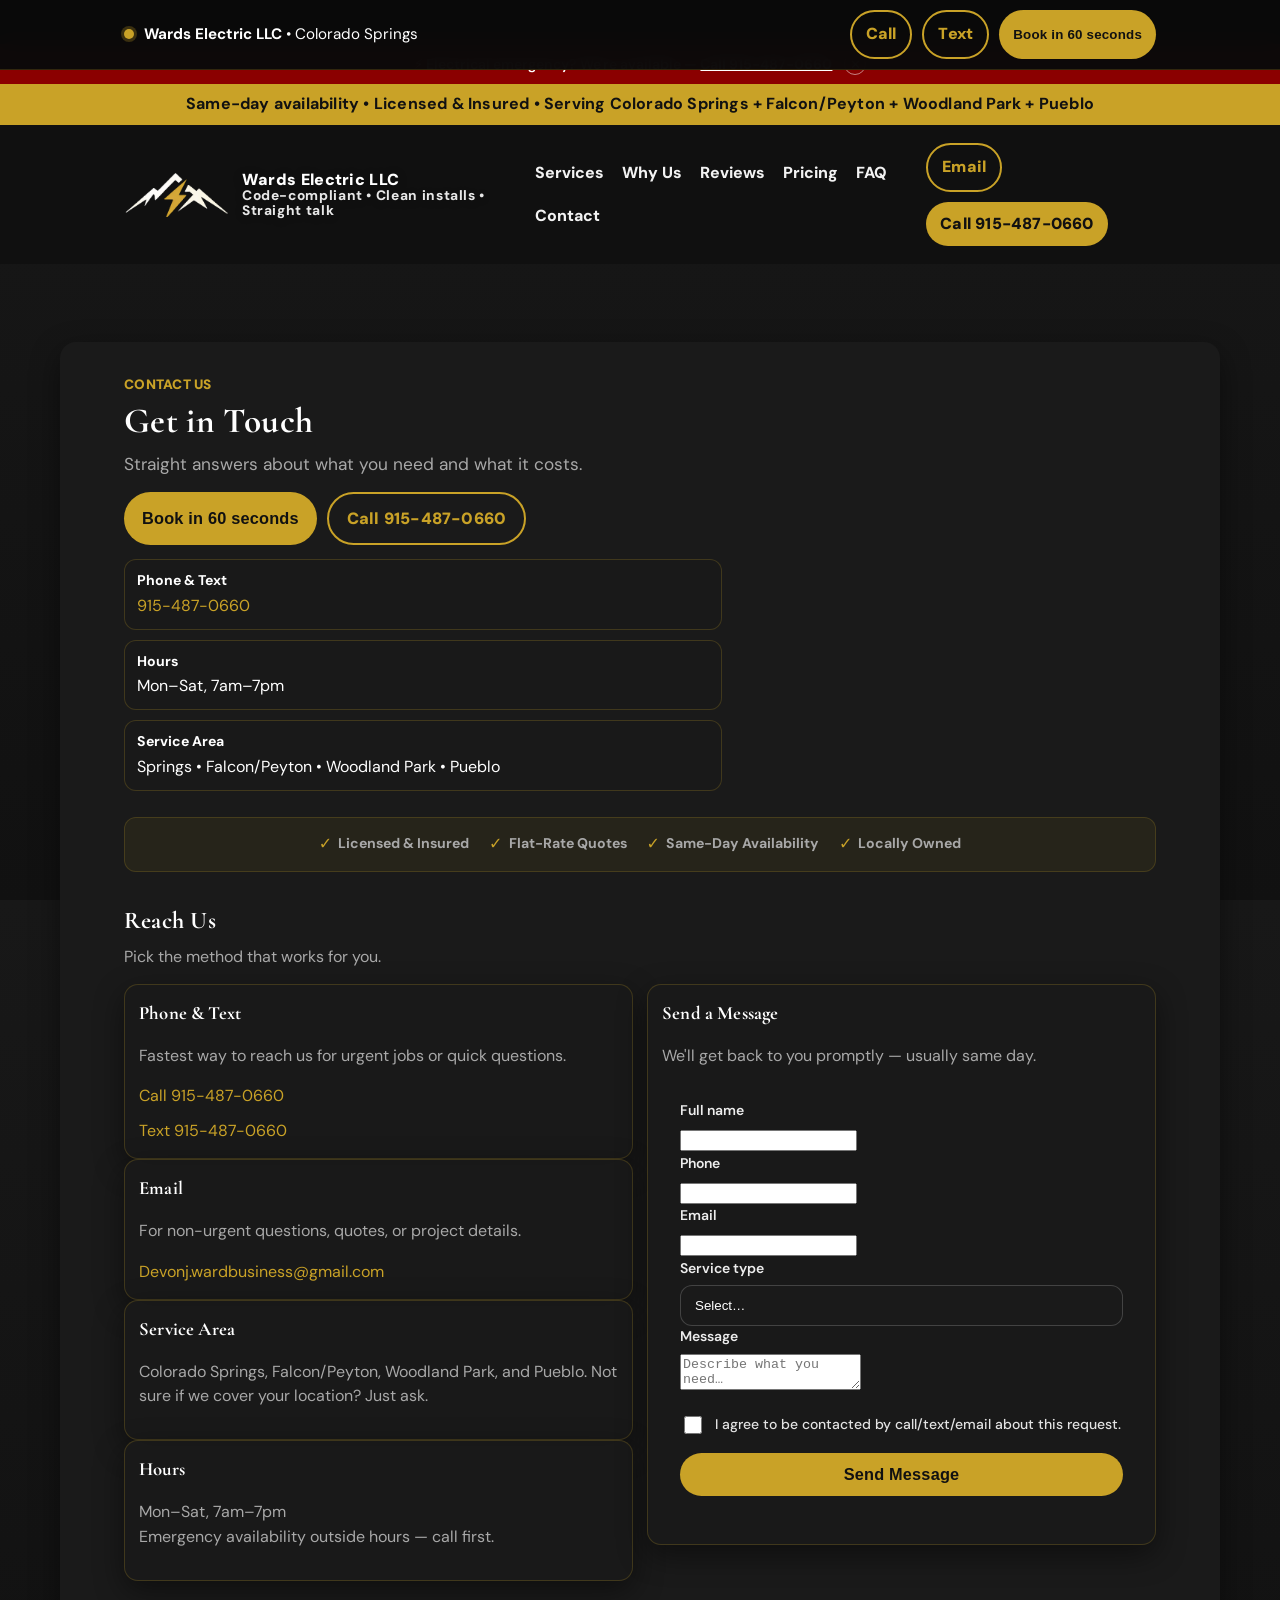
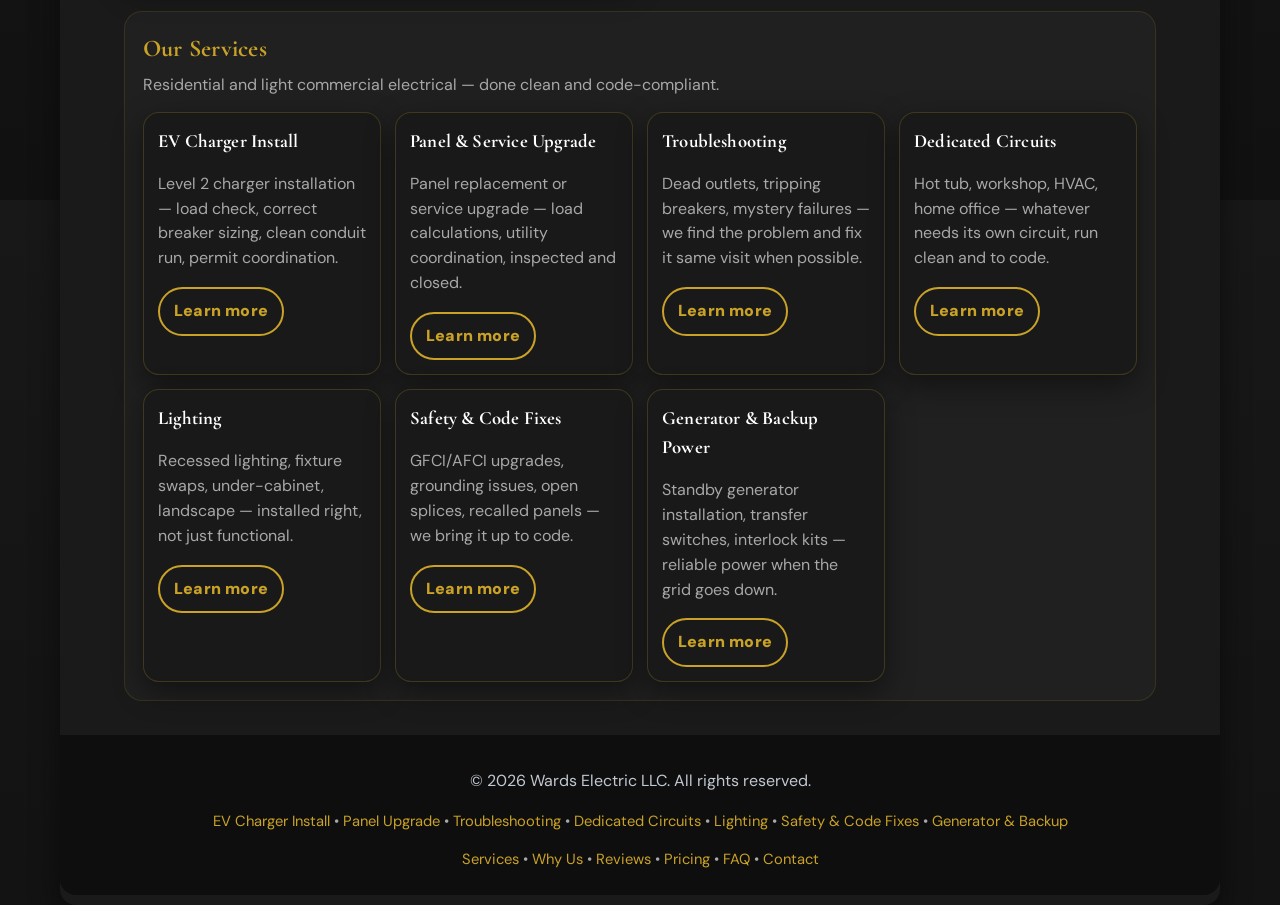
==== commit 2b994157: "Conversion, performance, and brand-consistency overhaul - Cut clean logo assets out of the 2.6MB bra" ====
--- a/contact.html
+++ b/contact.html
@@ -6,13 +6,13 @@
   <title>Contact Wards Electric LLC | Colorado Springs Electrician</title>
   <meta name="description" content="Contact Wards Electric LLC — Colorado Springs electrician. Call, text, or email for straight answers about what you need and what it costs. 915-487-0660." />
   <link rel="canonical" href="https://wardselectricllc.com/contact.html" />
-  <link rel="icon" href="assets/944E936E-1C9E-4781-AC70-04BEC5122BAE.png" />
+  <link rel="icon" href="assets/favicon-512.png" />
   <link rel="stylesheet" href="styles/main.css" />
   <meta property="og:title" content="Contact Wards Electric LLC | Colorado Springs Electrician" />
   <meta property="og:description" content="Contact Wards Electric LLC — straight answers about what you need and what it costs. Call or text 915-487-0660." />
   <meta property="og:type" content="website" />
   <meta property="og:url" content="https://wardselectricllc.com/contact.html" />
-  <meta property="og:image" content="https://wardselectricllc.com/assets/944E936E-1C9E-4781-AC70-04BEC5122BAE.png" />
+  <meta property="og:image" content="https://wardselectricllc.com/assets/og-card.jpg" />
   <script type="application/ld+json">
   {
     "@context": "https://schema.org",
@@ -22,7 +22,7 @@
     "telephone": "915-487-0660",
     "email": "Devonj.wardbusiness@gmail.com",
     "url": "https://wardselectricllc.com",
-    "logo": "https://wardselectricllc.com/assets/944E936E-1C9E-4781-AC70-04BEC5122BAE.png",
+    "logo": "https://wardselectricllc.com/assets/favicon-512.png",
     "address": { "@type": "PostalAddress", "addressLocality": "Colorado Springs", "addressRegion": "CO", "addressCountry": "US" },
     "areaServed": ["Colorado Springs, CO", "Falcon, CO", "Peyton, CO", "Woodland Park, CO", "Pueblo, CO"],
     "openingHours": "Mo-Sa 07:00-19:00"
@@ -57,7 +57,7 @@
     </div>
     <div class="header-main">
       <a class="brand" href="index.html" aria-label="Wards Electric LLC Home">
-        <img src="assets/944E936E-1C9E-4781-AC70-04BEC5122BAE.png" alt="Wards Electric logo" />
+        <img src="assets/logo-mark.png" alt="Wards Electric logo" />
         <div class="brand__text">
           <span class="brand__name">Wards Electric LLC</span>
           <span class="brand__tag">Code-compliant • Clean installs • Straight talk</span>
--- a/styles/main.css
+++ b/styles/main.css
@@ -1,4 +1,4 @@
-@import url('https://fonts.googleapis.com/css2?family=Playfair+Display:ital,wght@0,700;0,900;1,700&display=swap');
+@import url('https://fonts.googleapis.com/css2?family=Cormorant+Garamond:ital,wght@0,400;0,600;0,700;1,400;1,600&family=DM+Sans:wght@400;500;600;700&display=swap');
 
 :root{
   --brand:    #0a0a0a;   /* Midnight black */
@@ -8,7 +8,9 @@
   --bg:       #111111;   /* Midnight black base */
   --card:     #1a1a1a;   /* Card background */
   --text:     #FFFFFF;
-  --muted:    #888888;   /* Dark grey secondary text */
+  --muted:    #A8A8A8;   /* Grey secondary text (AA contrast on dark bg) */
+  --serif:    'Cormorant Garamond', Georgia, serif;
+  --sans:     'DM Sans', system-ui, -apple-system, "Segoe UI", Arial, sans-serif;
   --soft:     rgba(201,162,39,.08);
   --border:   rgba(201,162,39,.22);
   --shadow:   0 10px 30px rgba(0,0,0,.45);
@@ -23,10 +25,16 @@
 html,body{height:100%}
 body{
   margin:0;
-  font-family: system-ui,-apple-system,"Segoe UI",Arial,sans-serif;
+  font-family: var(--sans);
   color:var(--text);
   background: linear-gradient(180deg,#181818 0%,var(--bg) 100%);
-  line-height:1.45;
+  line-height:1.55;
+}
+h1,h2,h3{ font-family: var(--serif); letter-spacing: 0.01em; }
+a:focus-visible, button:focus-visible, input:focus-visible,
+select:focus-visible, textarea:focus-visible, summary:focus-visible {
+  outline: 3px solid var(--gold);
+  outline-offset: 2px;
 }
 
 .nav a{color:var(--text); font-weight:800; opacity:.95}
@@ -73,7 +81,7 @@
 .dot{
   width:10px; height:10px; border-radius:999px;
   background: var(--accent);
-  box-shadow: 0 0 0 3px rgba(192,57,43,.25);
+  box-shadow: 0 0 0 3px rgba(201,162,39,.25);
 }
 .action-bar__right{
   display:flex; gap:10px; flex-wrap:wrap;
@@ -83,7 +91,7 @@
 .site-header{background-color: rgba(17,17,17,0.98); backdrop-filter: blur(6px); color:#fff; padding-top: 44px;}
 .top-bar{
   background: var(--accent);
-  color: #fff;
+  color: #111;
   text-align:center;
   padding: 8px 0;
   font-weight: 700;
@@ -138,9 +146,9 @@
 }
 .btn--primary{
   background: var(--accent);
-  color: #fff;
-}
-.btn--primary:hover{background:#A93226; color:#fff}
+  color: #111;
+}
+.btn--primary:hover{background:var(--electric); color:#111}
 .btn--ghost{
   background: transparent;
   color: var(--accent);
@@ -181,7 +189,7 @@
 .feature-pill,
 .bubble {
   background: rgba(36,36,36,0.90);
-  border: 1px solid rgba(192,57,43,0.35);
+  border: 1px solid rgba(201,162,39,0.35);
   color: #FFFFFF;
   font-weight: 700;
   font-size: clamp(0.85rem, 1vw, 0.95rem);
@@ -229,7 +237,7 @@
   overflow:hidden;
 }
 .hero__image{
-  background: radial-gradient(circle at 30% 20%, rgba(192,57,43,.18), transparent 55%),
+  background: radial-gradient(circle at 30% 20%, rgba(201,162,39,.18), transparent 55%),
               radial-gradient(circle at 70% 60%, rgba(212,175,55,.15), transparent 55%),
               #111111;
   display:flex;
@@ -275,7 +283,7 @@
 .section{margin-top: 30px}
 .section--alt{
   background: rgba(36,36,36,0.65);
-  border: 1px solid rgba(192,57,43,0.14);
+  border: 1px solid rgba(201,162,39,0.14);
   border-radius: 18px;
   padding: 18px;
 }
@@ -329,7 +337,7 @@
 .card-clickable:hover {
   transform: translateY(-2px);
   box-shadow: 0 14px 34px rgba(0,0,0,0.40);
-  border-color: rgba(192,57,43,0.40);
+  border-color: rgba(201,162,39,0.40);
 }
 
 /* Photo Grid (for future use) */
@@ -368,7 +376,7 @@
 .photoCard:hover, .photoCard:focus {
   outline: none;
   transform: translateY(-4px);
-  border-color: rgba(192,57,43,0.40);
+  border-color: rgba(201,162,39,0.40);
   box-shadow: 0 16px 40px rgba(0,0,0,0.45);
 }
 .photoCard:hover img { transform: scale(1.03); }
@@ -491,7 +499,7 @@
   width: min(94vw, 720px);
   margin: 8vh auto;
   background: rgba(22,22,22,0.97);
-  border: 1px solid rgba(192,57,43,0.22);
+  border: 1px solid rgba(201,162,39,0.22);
   border-radius: 18px;
   box-shadow: 0 24px 80px rgba(0,0,0,0.70);
   max-height: calc(100vh - 60px);
@@ -504,7 +512,7 @@
   gap: 16px;
   padding: 18px 18px 10px 18px;
   border-bottom: 1px solid rgba(255,255,255,0.08);
-  background: linear-gradient(180deg, rgba(192,57,43,0.12), transparent);
+  background: linear-gradient(180deg, rgba(201,162,39,0.12), transparent);
 }
 .modal__head > div:first-child { flex: 1; }
 .modal__head .kicker{
@@ -555,8 +563,8 @@
 .modal input:focus, .modal select:focus, .modal textarea:focus{
   outline: 0;
   background: rgba(255,255,255,0.12);
-  border-color: rgba(192,57,43,0.7);
-  box-shadow: 0 0 0 3px rgba(192,57,43,0.18);
+  border-color: rgba(201,162,39,0.7);
+  box-shadow: 0 0 0 3px rgba(201,162,39,0.18);
 }
 .modal select {
   appearance: none;
@@ -694,8 +702,8 @@
   gap: 20px;
   flex-wrap: wrap;
   padding: 14px 20px;
-  background: rgba(192,57,43,0.07);
-  border: 1px solid rgba(192,57,43,0.20);
+  background: rgba(201,162,39,0.07);
+  border: 1px solid rgba(201,162,39,0.20);
   border-radius: 12px;
   margin-top: 26px;
   font-size: .88rem;
